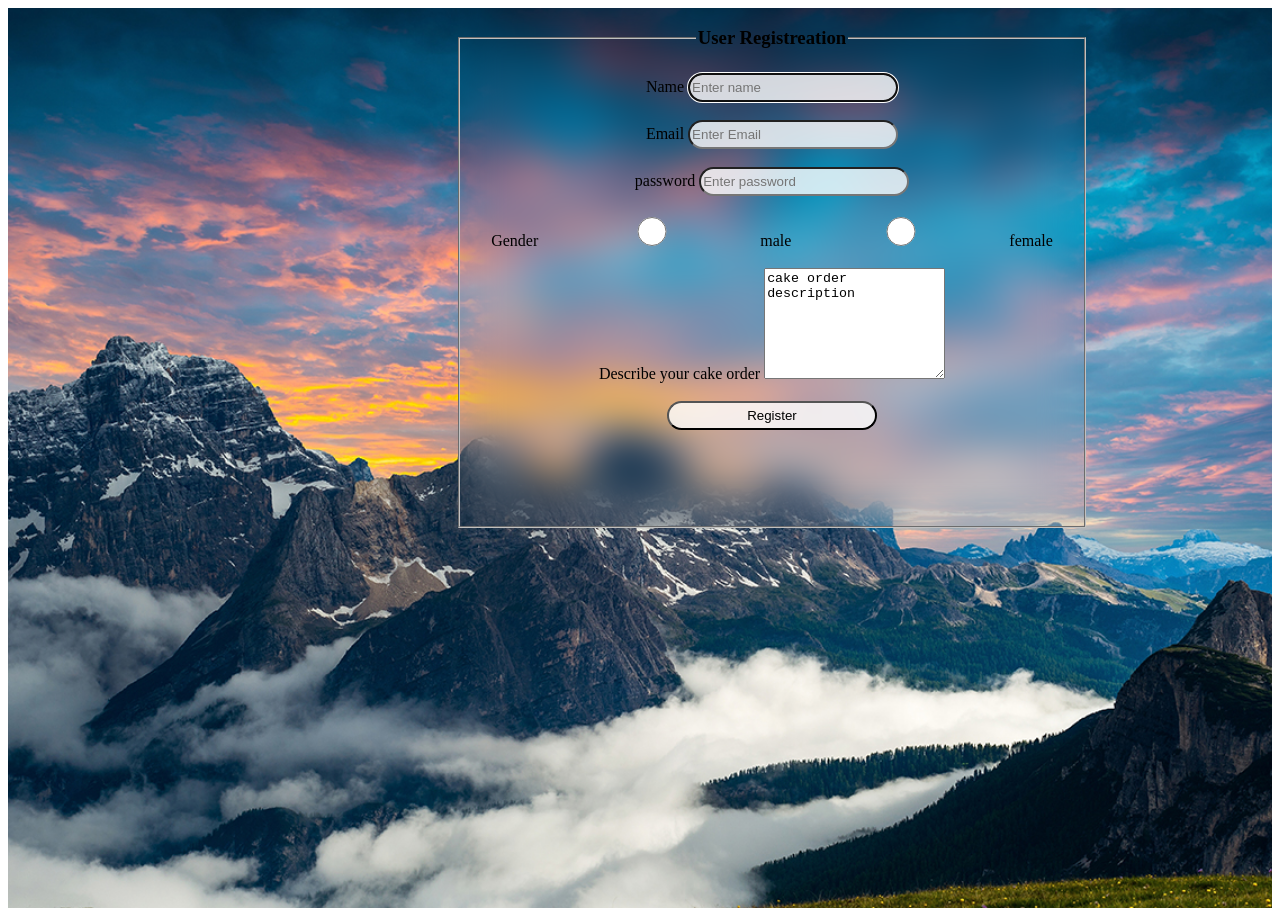
==== contact-us.html @ 79e3430e "Add files via upload" ====
<!DOCTYPE hmtl>
<html>
    <head>
        <title>contact-us</title>
        <meta charset="UTF-8">
        <meta name="author" content="joseph">
        <meta name="viewport" content="width=device-width,initial-scale=1.0">
        <meta name="description" content="e-commerce">
        <style>
            div{
                width:100%;
                height:900px;
                background:green;
                display:flex;
                background: url(backg1.jpg) no-repeat;
                background-size:cover;
                background-position:center;
                flex-wrap: wrap;
            }

            fieldset{
                width:600px;
                height:500px;
                margin-left:450px;
                text-align: center;
                /* background:linear-gradient(rgb(0,0,0,0), rgb(0,0,0,0) ) ,url(img6.jpg);
                background-position:cover; */
                /* background-size:cover;  */
                /* color:white; */
                background-color:transparent;
                border-radius:2px solid  rgb(255,255,255.0.2); 
                backdrop-filter: blur(20px);
                box-shadow:0,0,10px rgb(0,0,0,0.3);

            }
            input{
                border-radius:40px;
                width:35%;
                height:29px ;
                background:rgb(255,255,255,0.8)
            }
        </style>
        
    </head>
    <body>
        <div>
           <form method="GET" action="">
            <fieldset>
                <legend style="text-align:center;"><h3>User Registreation</h3></legend>
                <label  for="fname">Name</label>
                <input type="text" id="fname" name="name" value="" autofocus required="required" placeholder="Enter name" style=background:rgba(255,255,255,0.8)><br><br>
                <label for="em">Email</label>
                <input type="email" id="em" name="email" value="" required="required" style=background:rgba(255,255,255,0.8) placeholder="Enter Email"><br><br>
                <label for="pw">password</label>
                <input type="password" id="pw" name="password" value="" required="required" style=background:rgba(255,255,255,0.8) placeholder="Enter password"><br><br>
                <label for="gd">Gender</label>
                <input type="radio" id="gd" name="gender">male<input type="radio" id="gd" name="gender">female<br><br>
                <label for="description" class="mydesc" >Describe your cake order</label>
                <textarea col="15" rows="7" maxlength="300" id="inquiry">cake order description</textarea><br><br>
                <input id="submit" type="submit" name="submit" value="Register" onclick="registerfunction()">
                
            </fieldset>

           </form>
        <script>
            function registerfunction(){
                window.alert("Thank you for contacting-us");
            }
        </script>

        </div>
       
    </body>
</html>
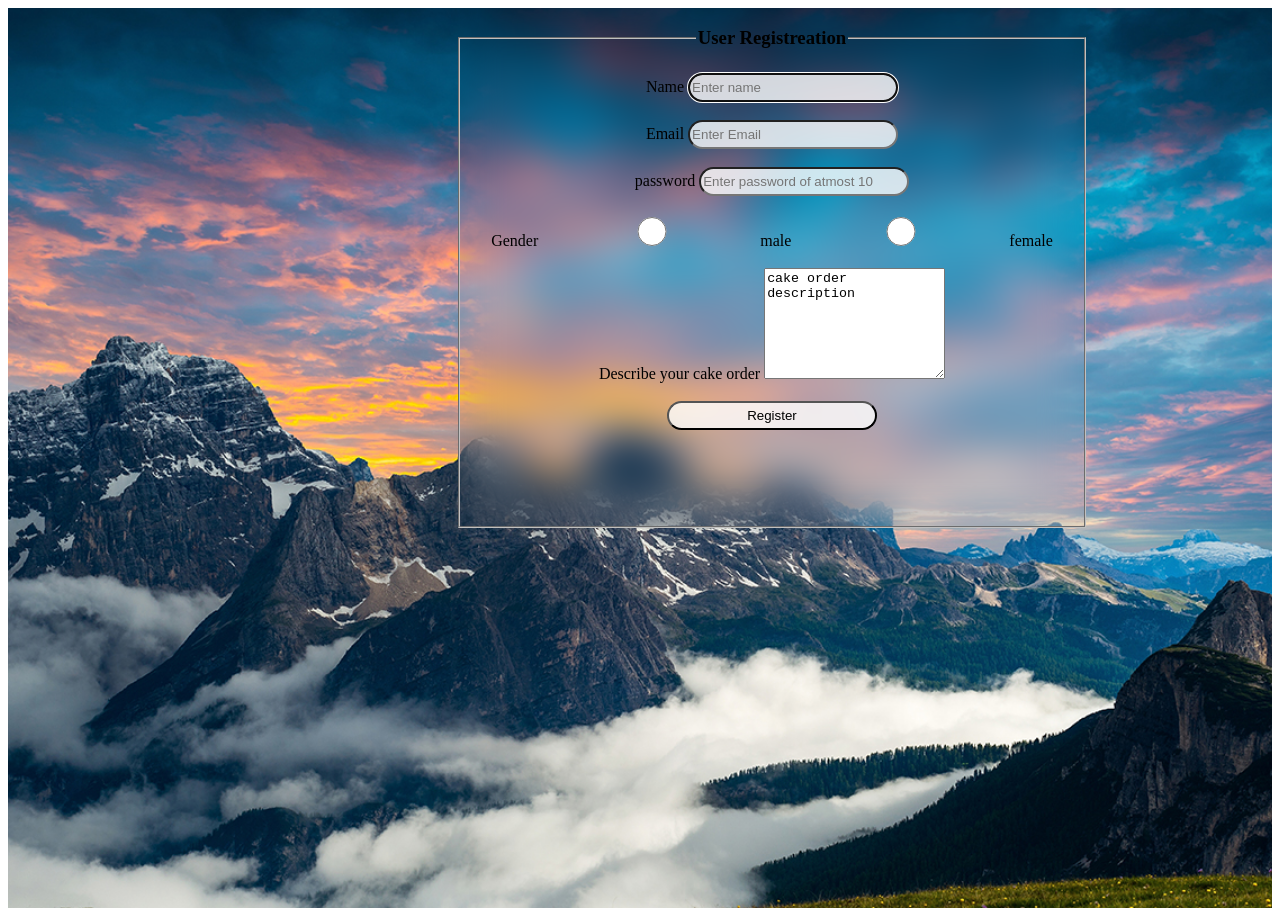
==== commit 56d2f2ad: "Update contact-us.html" ====
--- a/contact-us.html
+++ b/contact-us.html
@@ -52,7 +52,7 @@
                 <label for="em">Email</label>
                 <input type="email" id="em" name="email" value="" required="required" style=background:rgba(255,255,255,0.8) placeholder="Enter Email"><br><br>
                 <label for="pw">password</label>
-                <input type="password" id="pw" name="password" value="" required="required" style=background:rgba(255,255,255,0.8) placeholder="Enter password"><br><br>
+                <input type="password" id="pw" name="password" value="" required="required" style=background:rgba(255,255,255,0.8) placeholder="Enter password of atmost 10" max length="10"><br><br>
                 <label for="gd">Gender</label>
                 <input type="radio" id="gd" name="gender">male<input type="radio" id="gd" name="gender">female<br><br>
                 <label for="description" class="mydesc" >Describe your cake order</label>
@@ -71,4 +71,4 @@
         </div>
        
     </body>
-</html>+</html>
